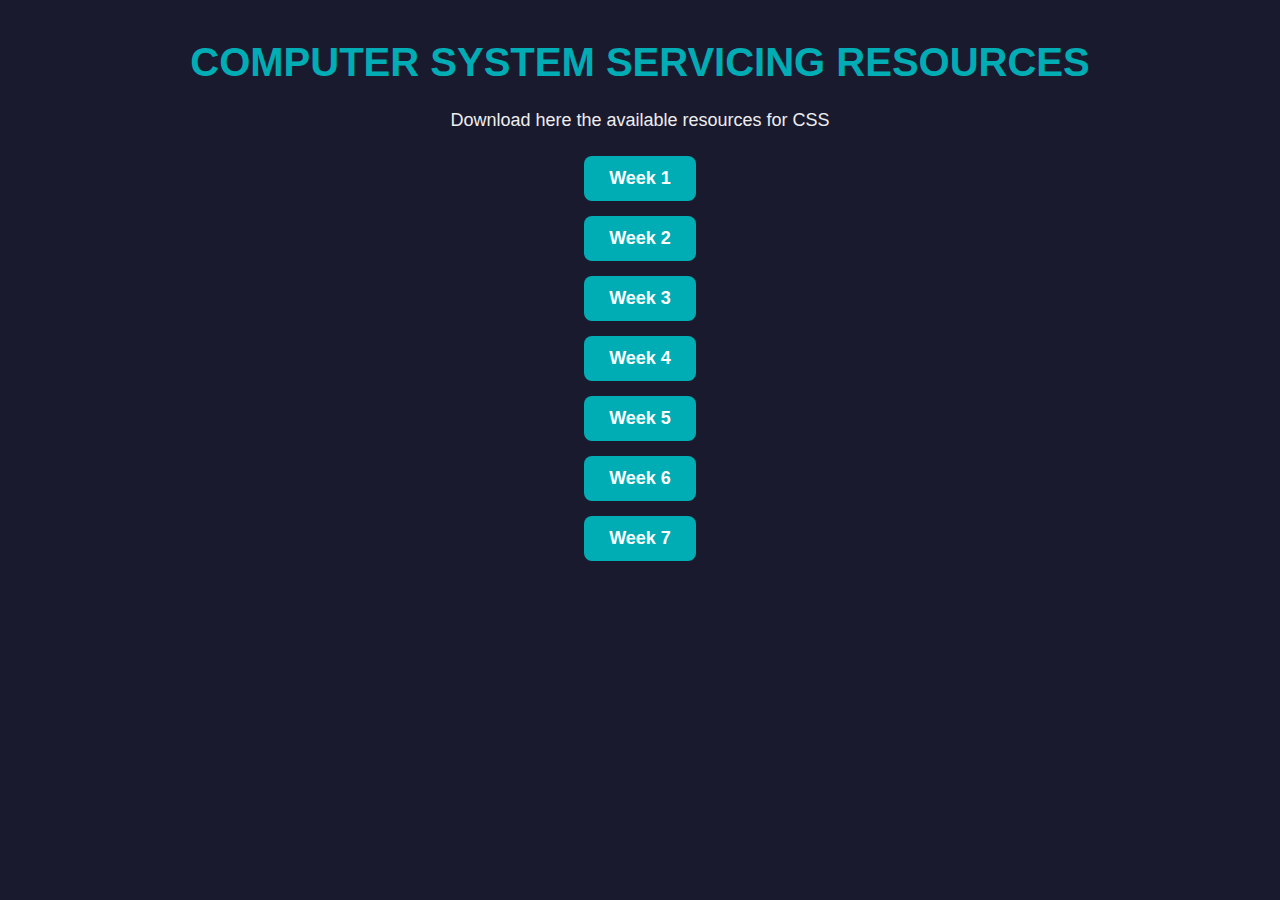
==== css.html @ 3114a341 "Add files via upload" ====
<!DOCTYPE html>
<html>
<head>
    <title>Computer System Servicing</title>
    <link rel="stylesheet" href="stylecss.css">
</head>
<body>
    <h1>Computer System Servicing Resources</h1>
    <p>Download here the available resources for CSS</p>
    <ul>
        <li><a href="https://drive.google.com/file/d/10URdrzxzKOrJd2-p81DYCVFeVxBGvxqu/view?usp=drive_link">Week 1</a></li>
        <li><a href="">Week 2</a></li>
        <li><a href="">Week 3</a></li>
        <li><a href="">Week 4</a></li>
        <li><a href="">Week 5</a></li>
        <li><a href="">Week 6</a></li>
        <li><a href="">Week 7</a></li>
    </ul>
</body>
</html>
---- stylecss.css ----
/* General body styling */
body {
    font-family: 'Roboto', sans-serif; /* Modern and clean font */
    background-color: #1a1a2e; /* Dark blue for a techy feel */
    color: #f0f0f0; /* Light text for contrast against dark background */
    margin: 0;
    padding: 20px;
    text-align: center;
}

/* Header (h1) styling */
h1 {
    font-size: 40px;
    color: #00adb5; /* Vibrant teal to represent modern technology */
    margin: 20px 0;
    text-transform: uppercase; /* Make title all uppercase for emphasis */
}

/* Paragraph styling */
p {
    font-size: 18px;
    color: #eeeeee;
    max-width: 600px;
    margin: 0 auto 20px;
    line-height: 1.7;
}

/* List styling */
ul {
    list-style-type: none; /* Remove default bullets */
    padding: 0;
    margin: 20px auto;
    max-width: 600px;
}

/* List items styling */
li {
    margin: 15px 0;
}

/* Link styling */
a {
    display: inline-block;
    text-decoration: none;
    background-color: #00adb5; /* Vibrant teal background for links */
    color: #ffffff;
    padding: 12px 25px;
    border-radius: 8px;
    transition: background-color 0.3s ease;
    font-weight: bold;
    font-size: 18px;
}

/* Link hover effect */
a:hover {
    background-color: #007f83; /* Darker teal on hover */
}

/* Mobile responsiveness */
@media screen and (max-width: 600px) {
    h1 {
        font-size: 32px;
    }

    p {
        font-size: 16px;
    }

    a {
        padding: 10px 20px;
    }
}
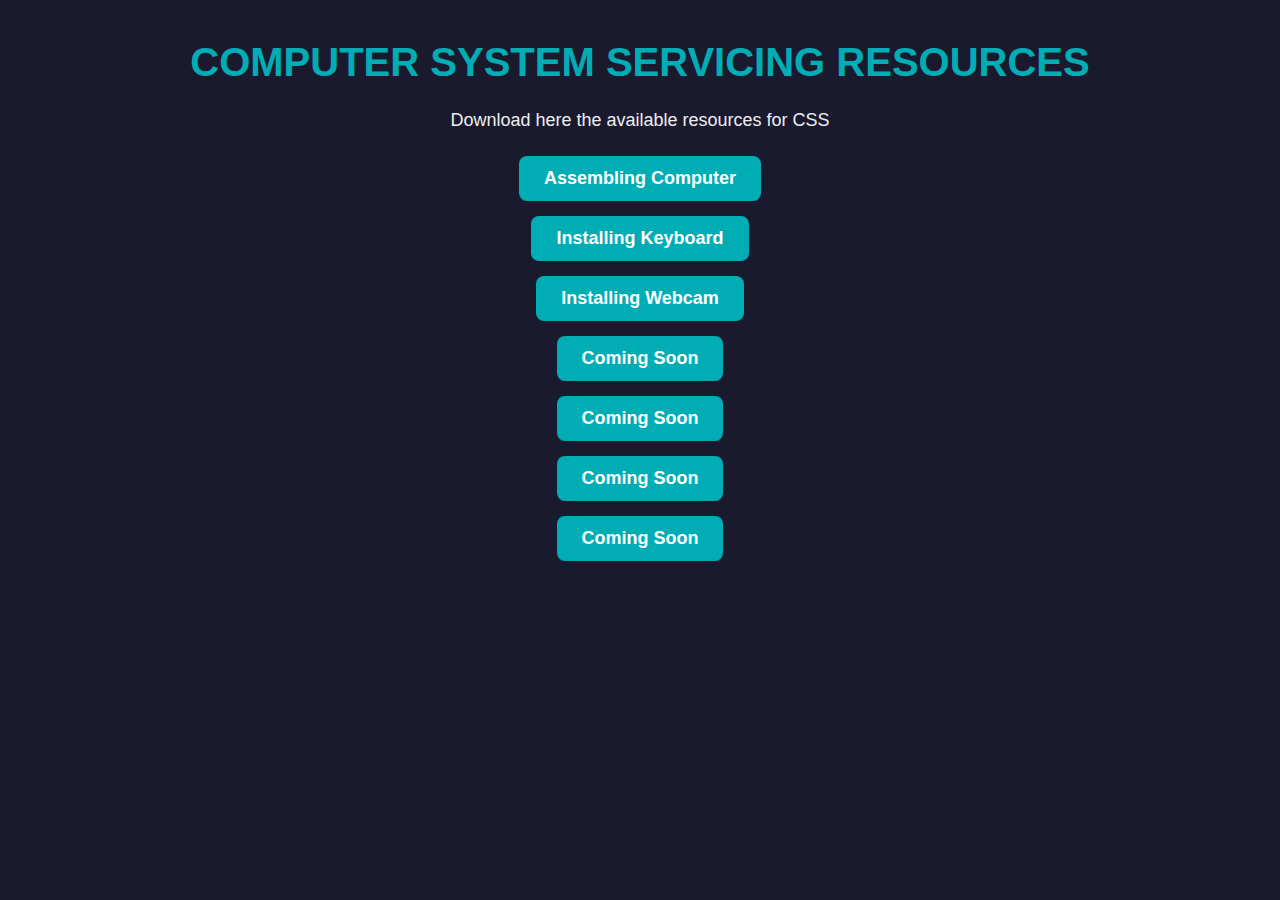
==== commit 317292e1: "Update css.html" ====
--- a/css.html
+++ b/css.html
@@ -8,13 +8,13 @@
     <h1>Computer System Servicing Resources</h1>
     <p>Download here the available resources for CSS</p>
     <ul>
-        <li><a href="https://drive.google.com/file/d/10URdrzxzKOrJd2-p81DYCVFeVxBGvxqu/view?usp=drive_link">Week 1</a></li>
-        <li><a href="">Week 2</a></li>
-        <li><a href="">Week 3</a></li>
-        <li><a href="">Week 4</a></li>
-        <li><a href="">Week 5</a></li>
-        <li><a href="">Week 6</a></li>
-        <li><a href="">Week 7</a></li>
+        <li><a href="https://docs.google.com/presentation/d/10IwojSLNLJlfoXw6Vamgmcsz_WgaCToK/edit?usp=sharing&ouid=112265348852493380547&rtpof=true&sd=true">Assembling Computer</a></li>
+        <li><a href="https://docs.google.com/presentation/d/1NlhlLjZVPTS_DsPcQCMu9qQEvTKtJXB8/edit?usp=drive_link&ouid=112265348852493380547&rtpof=true&sd=true">Installing Keyboard</a></li>
+        <li><a href="https://docs.google.com/presentation/d/11l_Kw4Vi45WX1nDO-CrcOE7LKeU0QOXg/edit?usp=drive_link&ouid=112265348852493380547&rtpof=true&sd=true">Installing Webcam</a></li>
+        <li><a href="">Coming Soon</a></li>
+        <li><a href="">Coming Soon</a></li>
+        <li><a href="">Coming Soon</a></li>
+        <li><a href="">Coming Soon</a></li>
     </ul>
 </body>
-</html>+</html>
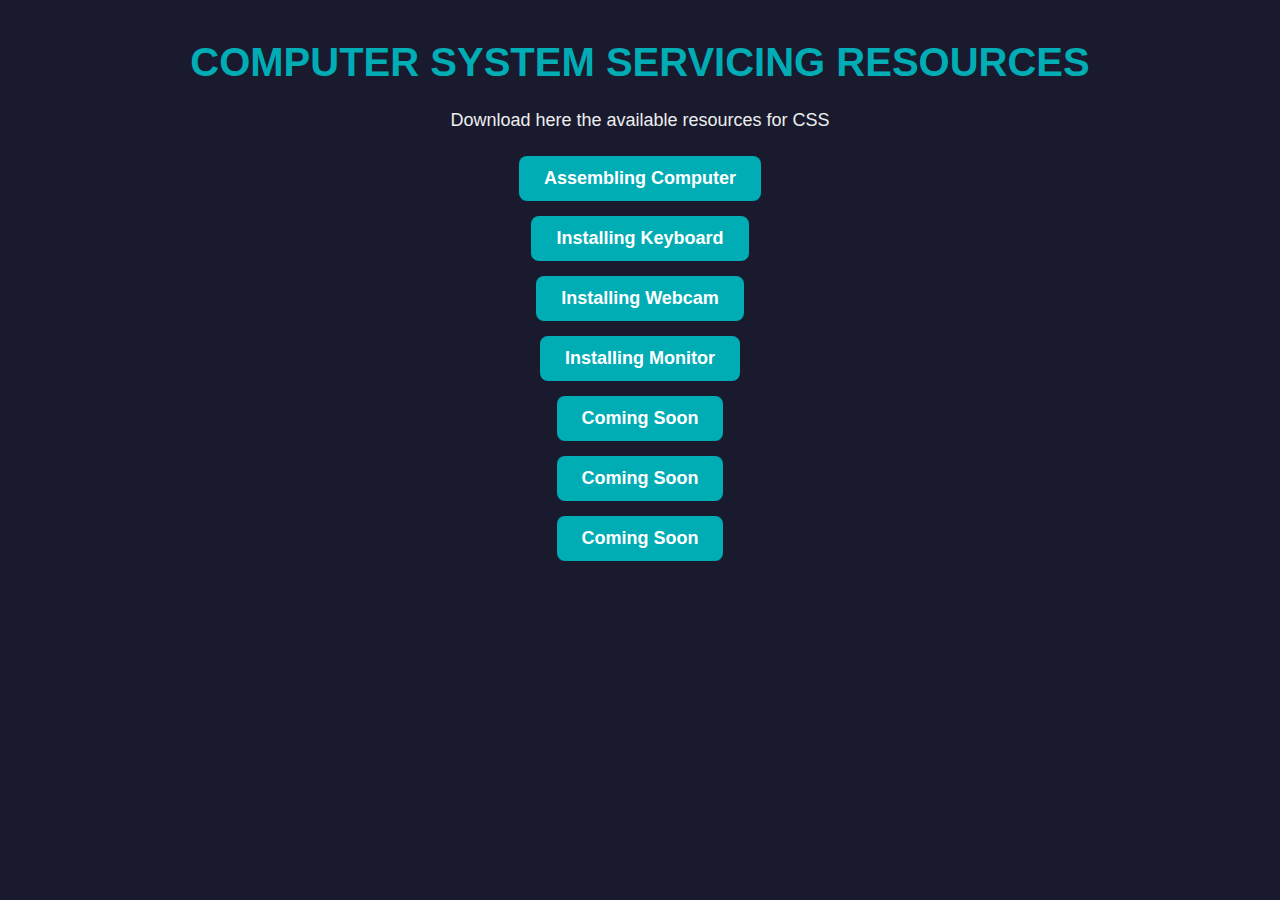
==== commit b948cef9: "Update css.html" ====
--- a/css.html
+++ b/css.html
@@ -8,10 +8,10 @@
     <h1>Computer System Servicing Resources</h1>
     <p>Download here the available resources for CSS</p>
     <ul>
-        <li><a href="https://docs.google.com/presentation/d/10IwojSLNLJlfoXw6Vamgmcsz_WgaCToK/edit?usp=sharing&ouid=112265348852493380547&rtpof=true&sd=true">Assembling Computer</a></li>
-        <li><a href="https://docs.google.com/presentation/d/1NlhlLjZVPTS_DsPcQCMu9qQEvTKtJXB8/edit?usp=drive_link&ouid=112265348852493380547&rtpof=true&sd=true">Installing Keyboard</a></li>
-        <li><a href="https://docs.google.com/presentation/d/11l_Kw4Vi45WX1nDO-CrcOE7LKeU0QOXg/edit?usp=drive_link&ouid=112265348852493380547&rtpof=true&sd=true">Installing Webcam</a></li>
-        <li><a href="">Coming Soon</a></li>
+        <li><a href="https://drive.google.com/file/d/1cU9udyt7DALCufEwpw8B-Rjcf_IWTCB2/view?usp=sharing">Assembling Computer</a></li>
+        <li><a href="https://drive.google.com/file/d/130erbBybroJ7tt9E-1gxnXsDf7-uTyTW/view?usp=sharing">Installing Keyboard</a></li>
+        <li><a href="https://drive.google.com/file/d/1xcIBgrArnc_lc6-yonc84Lmi75gWIvFc/view?usp=drive_link">Installing Webcam</a></li>
+        <li><a href="https://drive.google.com/file/d/19Q9YqDgvgja-fTbLowKsYcCkb7TC4iej/view?usp=drive_link">Installing Monitor</a></li>
         <li><a href="">Coming Soon</a></li>
         <li><a href="">Coming Soon</a></li>
         <li><a href="">Coming Soon</a></li>
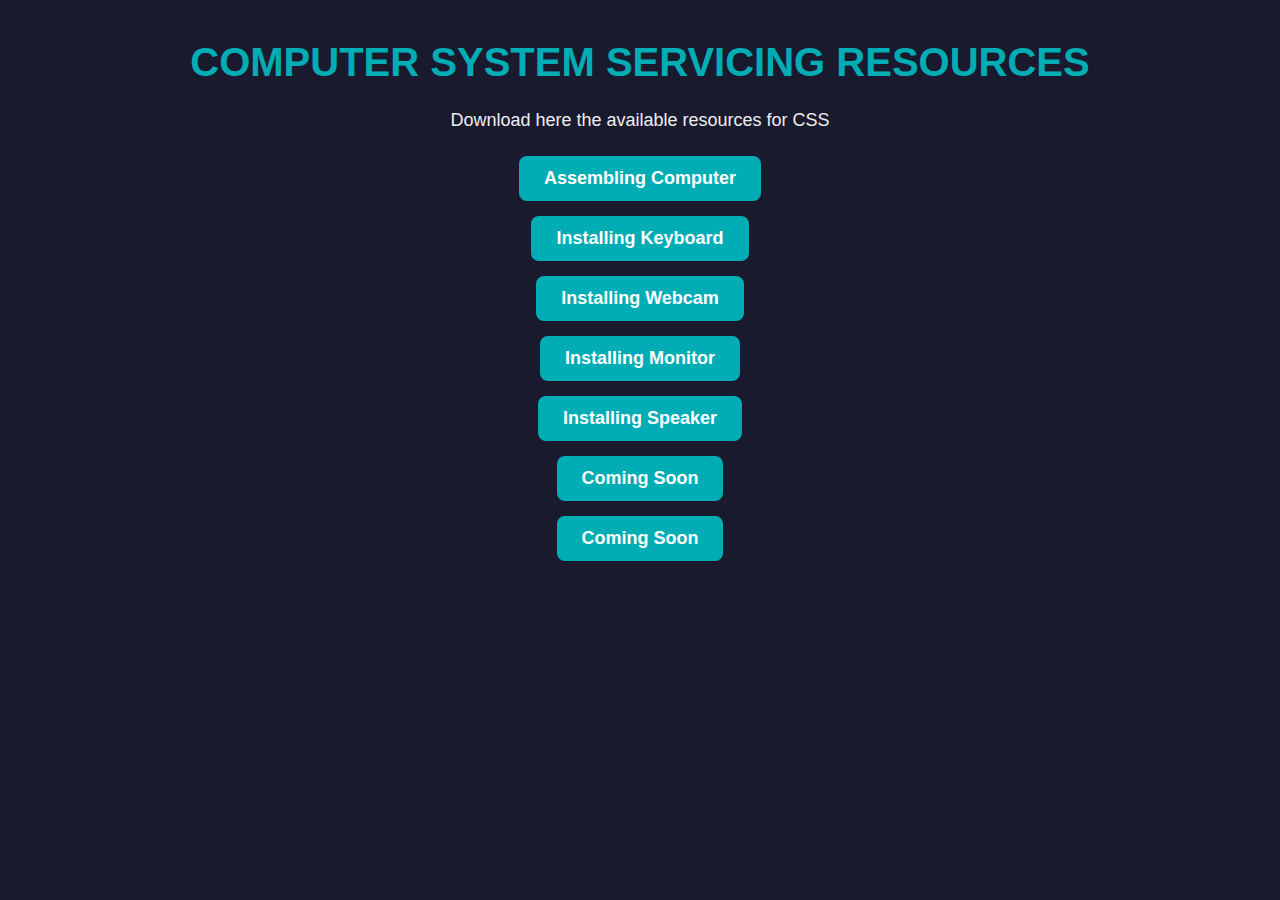
==== commit 294c1812: "Update css.html" ====
--- a/css.html
+++ b/css.html
@@ -12,7 +12,7 @@
         <li><a href="https://drive.google.com/file/d/130erbBybroJ7tt9E-1gxnXsDf7-uTyTW/view?usp=sharing">Installing Keyboard</a></li>
         <li><a href="https://drive.google.com/file/d/1xcIBgrArnc_lc6-yonc84Lmi75gWIvFc/view?usp=drive_link">Installing Webcam</a></li>
         <li><a href="https://drive.google.com/file/d/19Q9YqDgvgja-fTbLowKsYcCkb7TC4iej/view?usp=drive_link">Installing Monitor</a></li>
-        <li><a href="">Coming Soon</a></li>
+        <li><a href="https://drive.google.com/file/d/1ZA5Nn-mtHD0lhsCBfS6DKacL82AdmFgq/view?usp=drive_link">Installing Speaker</a></li>
         <li><a href="">Coming Soon</a></li>
         <li><a href="">Coming Soon</a></li>
     </ul>
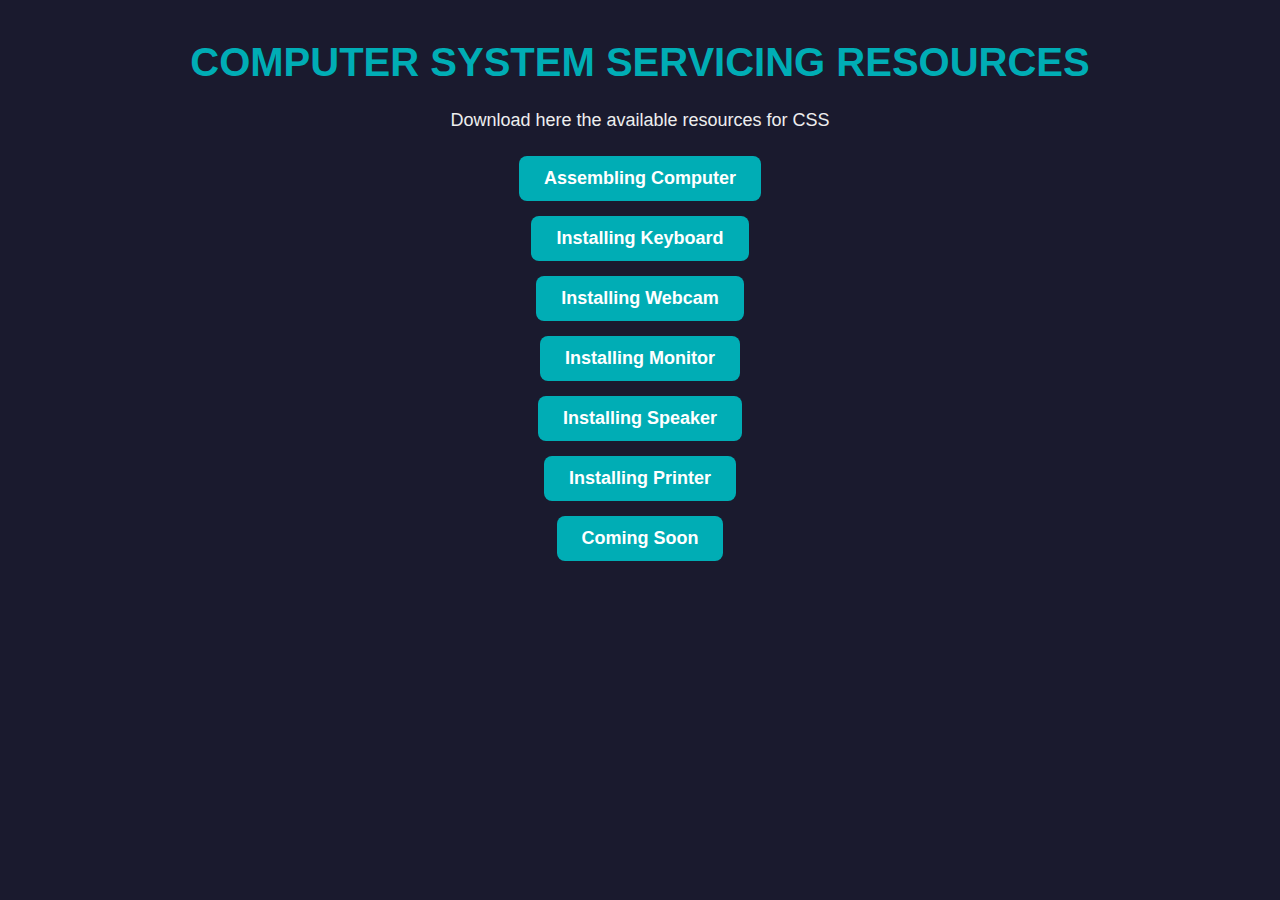
==== commit e893b09d: "Update css.html" ====
--- a/css.html
+++ b/css.html
@@ -13,7 +13,7 @@
         <li><a href="https://drive.google.com/file/d/1xcIBgrArnc_lc6-yonc84Lmi75gWIvFc/view?usp=drive_link">Installing Webcam</a></li>
         <li><a href="https://drive.google.com/file/d/19Q9YqDgvgja-fTbLowKsYcCkb7TC4iej/view?usp=drive_link">Installing Monitor</a></li>
         <li><a href="https://drive.google.com/file/d/1ZA5Nn-mtHD0lhsCBfS6DKacL82AdmFgq/view?usp=drive_link">Installing Speaker</a></li>
-        <li><a href="">Coming Soon</a></li>
+        <li><a href="https://drive.google.com/file/d/1QM6gtGXGdffqRINQnSaQvx-zY-BO3_py/view?usp=drive_link">Installing Printer</a></li>
         <li><a href="">Coming Soon</a></li>
     </ul>
 </body>
